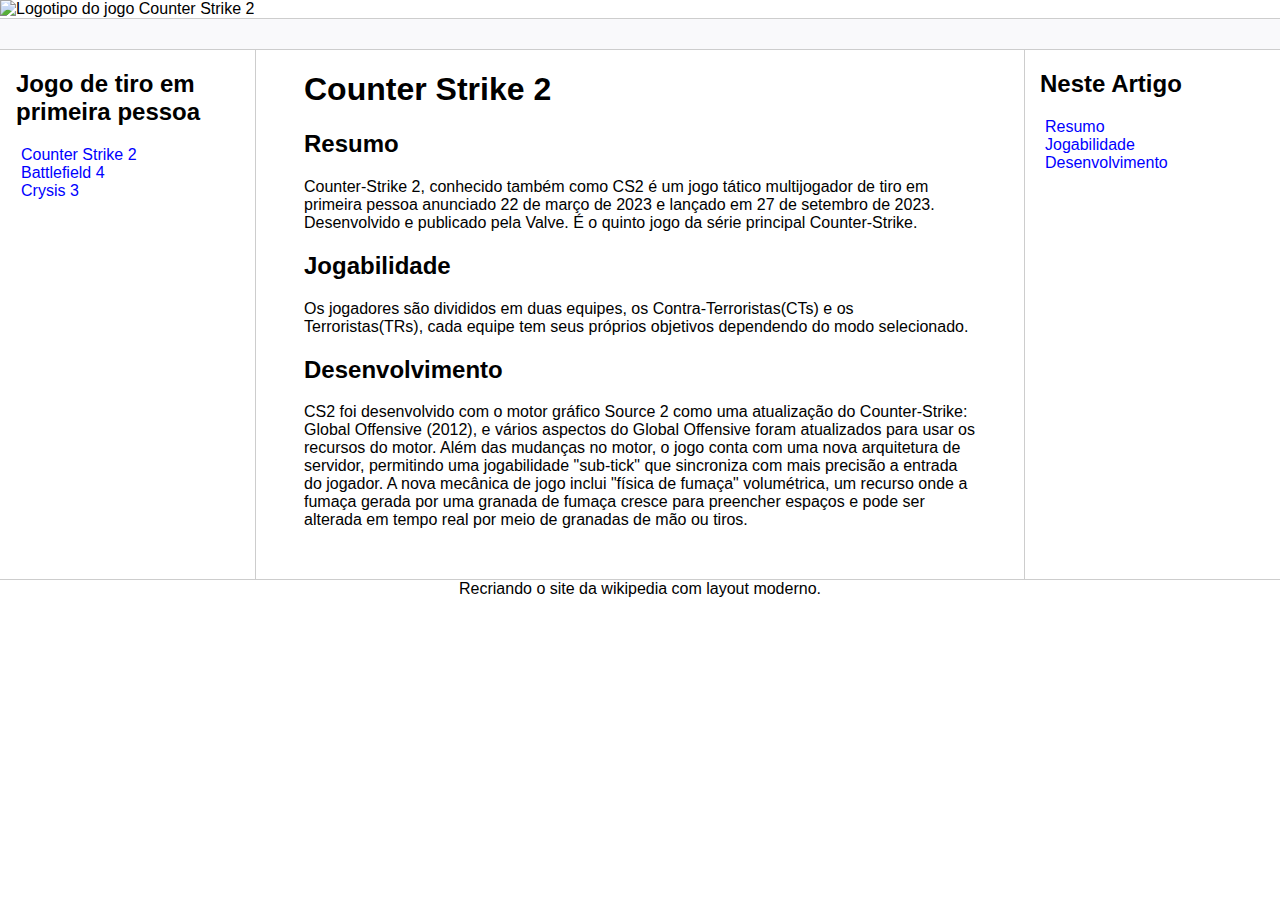
==== desafio-dio/desafio-wikipedia-dio/index.html @ ff0d2a26 "Adiciona pasta desafio-wikipedia-dio" ====
<!DOCTYPE html>
<html lang="pt-br">
  <head>
    <meta charset="UTF-8" />
    <meta http-equiv="X-UA-Compatible" content="IE=edge" />
    <meta name="viewport" content="width=device-width, initial-scale=1.0" />
    <title>Página Principal</title>
    <link rel="stylesheet" href="assets/css/style.css" />
  </head>
  <body>
    <header>
      <div class="logo">
        <img
          src="https://upload.wikimedia.org/wikipedia/commons/thumb/9/9c/Counter_Strike_2_Logo.png/200px-Counter_Strike_2_Logo.png"
          width="200"
          alt="Logotipo do jogo Counter Strike 2"
        />
      </div>
    </header>

    <div class="bar"></div>

    <main class="content">
      <nav class="sidebar">
        <h2>Jogo de tiro em primeira pessoa</h2>
        <ul>
          <li><a href="index.html">Counter Strike 2</a></li>
          <li><a href="bf4.html">Battlefield 4</a></li>
          <li><a href="crysis3.html">Crysis 3</a></li>
        </ul>
      </nav>

      <section class="main">
        <h1>Counter Strike 2</h1>
        <h2 id="resumo">Resumo</h2>
        <p>
          Counter-Strike 2, conhecido também como CS2 é um jogo tático
          multijogador de tiro em primeira pessoa anunciado 22 de março de 2023
          e lançado em 27 de setembro de 2023. Desenvolvido e publicado pela
          Valve. É o quinto jogo da série principal Counter-Strike.
        </p>
        <h2 id="jogabilidade">Jogabilidade</h2>
        <p>
          Os jogadores são divididos em duas equipes, os Contra-Terroristas(CTs)
          e os Terroristas(TRs), cada equipe tem seus próprios objetivos
          dependendo do modo selecionado.
        </p>

        <h2 id="desenvolvimento">Desenvolvimento</h2>
        <p>
          CS2 foi desenvolvido com o motor gráfico Source 2 como uma atualização
          do Counter-Strike: Global Offensive (2012), e vários aspectos do
          Global Offensive foram atualizados para usar os recursos do motor.
          Além das mudanças no motor, o jogo conta com uma nova arquitetura de
          servidor, permitindo uma jogabilidade "sub-tick" que sincroniza com
          mais precisão a entrada do jogador. A nova mecânica de jogo inclui
          "física de fumaça" volumétrica, um recurso onde a fumaça gerada por
          uma granada de fumaça cresce para preencher espaços e pode ser
          alterada em tempo real por meio de granadas de mão ou tiros.
        </p>

        <figure>
          <img src="" alt="" />
        </figure>
      </section>

      <aside class="anchors">
        <h2>Neste Artigo</h2>
        <ul>
          <li><a href="#resumo">Resumo</a></li>
          <li><a href="#jogabilidade">Jogabilidade</a></li>
          <li><a href="#desenvolvimento">Desenvolvimento</a></li>
        </ul>
      </aside>
    </main>

    <footer class="footer">
      <span>Recriando o site da wikipedia com layout moderno.</span>
    </footer>
  </body>
</html>
---- desafio-dio/desafio-wikipedia-dio/assets/css/style.css ----
body,
html {
  margin: 0;
  padding: 0;
  font-family: "Segoe UI", Tahoma, Geneva, Verdana, sans-serif;
}
ul {
  list-style: none;
  padding-left: 5px;
}
a {
  color: blue;
  text-decoration: none;
}
.bar {
  background-color: #f9f9fb;
  padding: 15px;
  border-top: solid 1px #cdcdcd;
  border-bottom: solid 1px #cdcdcd;
}
.content {
  max-width: 1440px;
  margin: auto;
  grid-gap: 3rem;
  display: grid;
  gap: 3rem;
  grid-template-areas: "sidebar main anchors";
  grid-template-columns: minmax(0, 15rem) minmax(0, 2.5fr) minmax(0, 15rem);
  padding-left: 1rem;
  padding-right: 1rem;
}
.footer {
  min-height: 100px;
  border-top: solid 1px #cdcdcd;
  text-align: center;
}
.anchors {
  border-left: solid 1px #cdcdcd;
  padding-left: 15px;
}
.sidebar {
  border-right: solid 1px #cdcdcd;
}
figure {
  text-align: center;
}
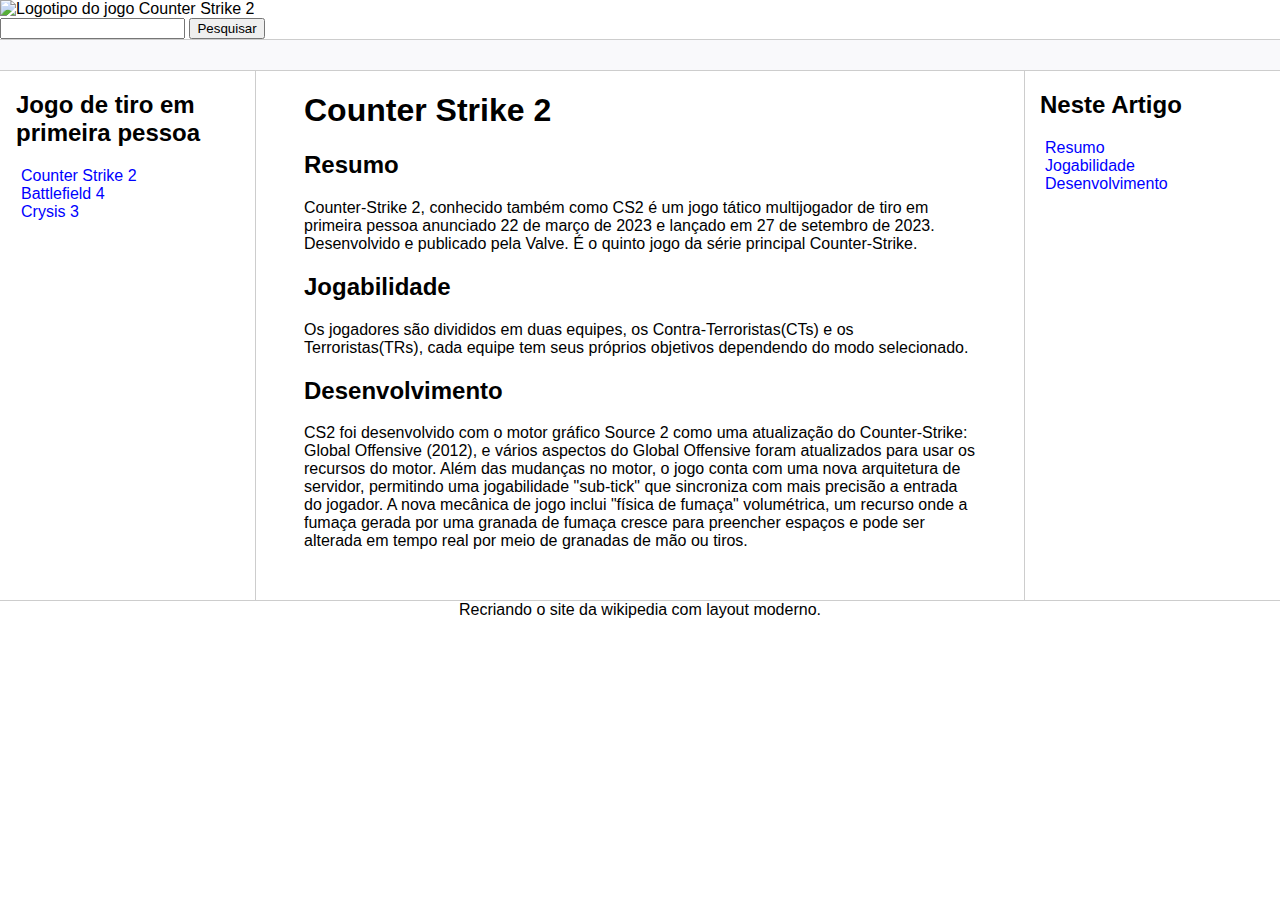
==== commit 31a2cfb3: "atualização dos arquivos" ====
--- a/desafio-dio/desafio-wikipedia-dio/index.html
+++ b/desafio-dio/desafio-wikipedia-dio/index.html
@@ -15,6 +15,9 @@
           width="200"
           alt="Logotipo do jogo Counter Strike 2"
         />
+      </div>
+      <div class="search-container">
+        <input type="search" name="search" /> <button>Pesquisar</button>
       </div>
     </header>
 
@@ -67,7 +70,7 @@
       <aside class="anchors">
         <h2>Neste Artigo</h2>
         <ul>
-          <li><a href="#resumo">Resumo</a></li>
+          <li><a href="#resumo" alt="resumo">Resumo</a></li>
           <li><a href="#jogabilidade">Jogabilidade</a></li>
           <li><a href="#desenvolvimento">Desenvolvimento</a></li>
         </ul>
